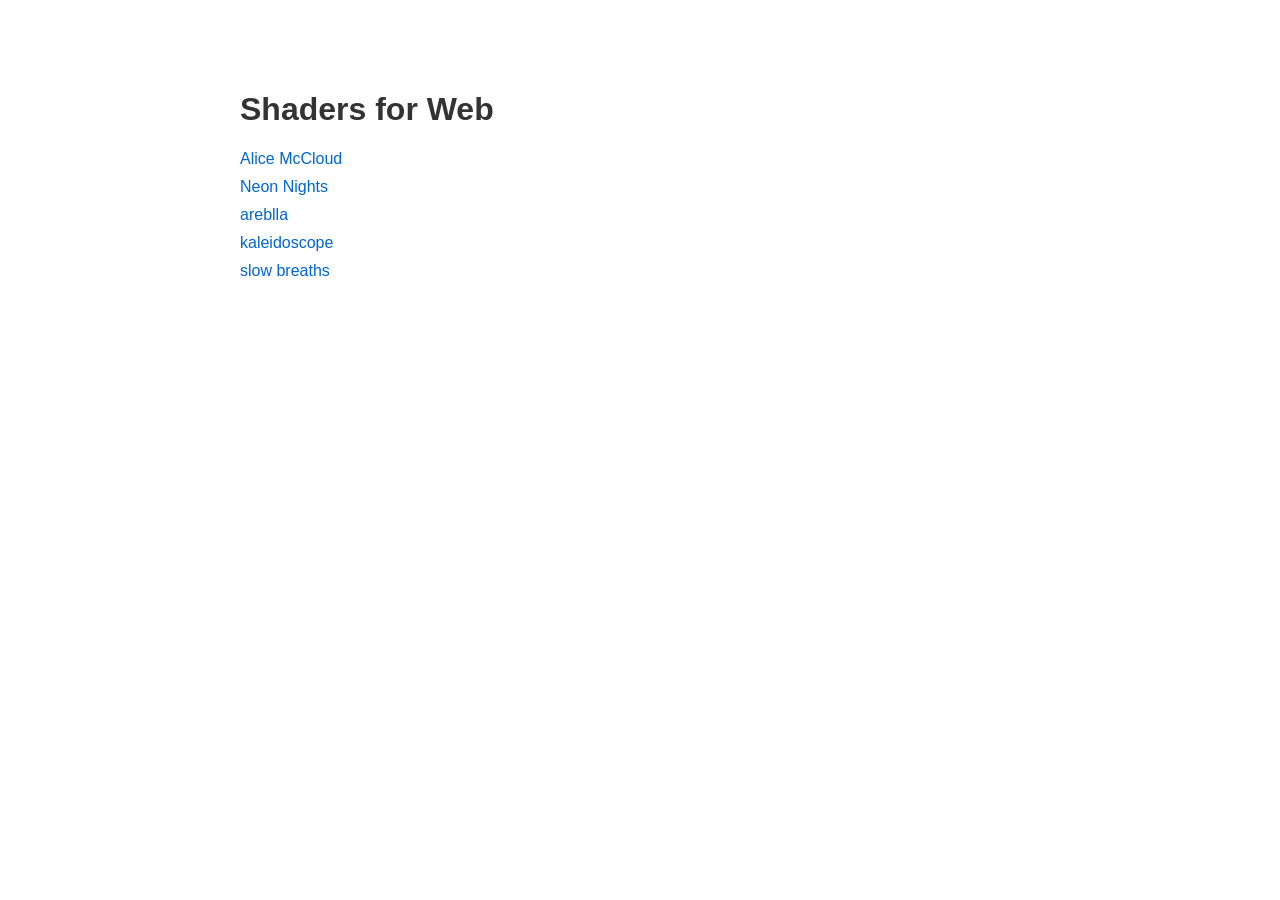
==== index.html @ ad2417ad "Create index.html" ====
<!doctype html>
<html lang="en">
    <head>
        <meta charset="UTF-8" />
        <meta name="viewport" content="width=device-width, initial-scale=1.0" />
        <title>Shaders for Web</title>
        <style>
            body {
                font-family: Arial, sans-serif;
                max-width: 800px;
                margin: 50px auto;
                padding: 20px;
            }
            h1 {
                color: #333;
            }
            ul {
                list-style-type: none;
                padding: 0;
            }
            li {
                margin: 10px 0;
            }
            a {
                color: #0066cc;
                text-decoration: none;
                font-size: 16px;
            }
            a:hover {
                text-decoration: underline;
            }
        </style>
    </head>
    <body>
        <h1>Shaders for Web</h1>
        <ul>
            <li><a href="/alice-mccloud">Alice McCloud</a></li>
            <li><a href="/neon-nights/">Neon Nights</a></li>
            <li><a href="/areblla/">areblla</a></li>
            <li><a href="/kaleidoscope/">kaleidoscope</a></li>
            <li><a href="/slow breaths/">slow breaths</a></li>
        </ul>
    </body>
</html>
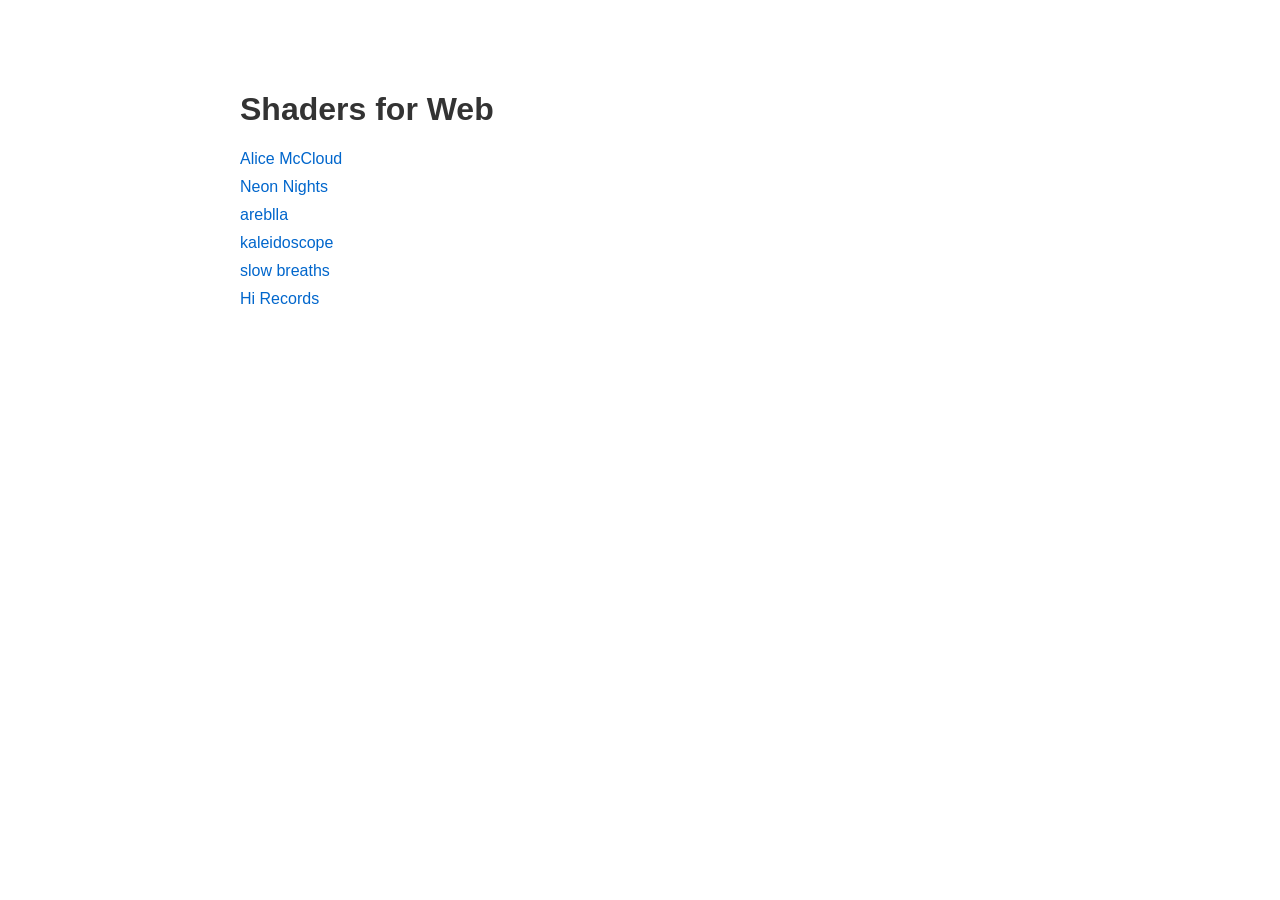
==== commit 207b7cd0: "hi records" ====
--- a/index.html
+++ b/index.html
@@ -34,11 +34,12 @@
     <body>
         <h1>Shaders for Web</h1>
         <ul>
-            <li><a href="/alice-mccloud">Alice McCloud</a></li>
+            <li><a href="/alice-mccloud/">Alice McCloud</a></li>
             <li><a href="/neon-nights/">Neon Nights</a></li>
             <li><a href="/areblla/">areblla</a></li>
             <li><a href="/kaleidoscope/">kaleidoscope</a></li>
             <li><a href="/slow breaths/">slow breaths</a></li>
+            <li><a href="/hi-records/">Hi Records</a></li>
         </ul>
     </body>
 </html>
